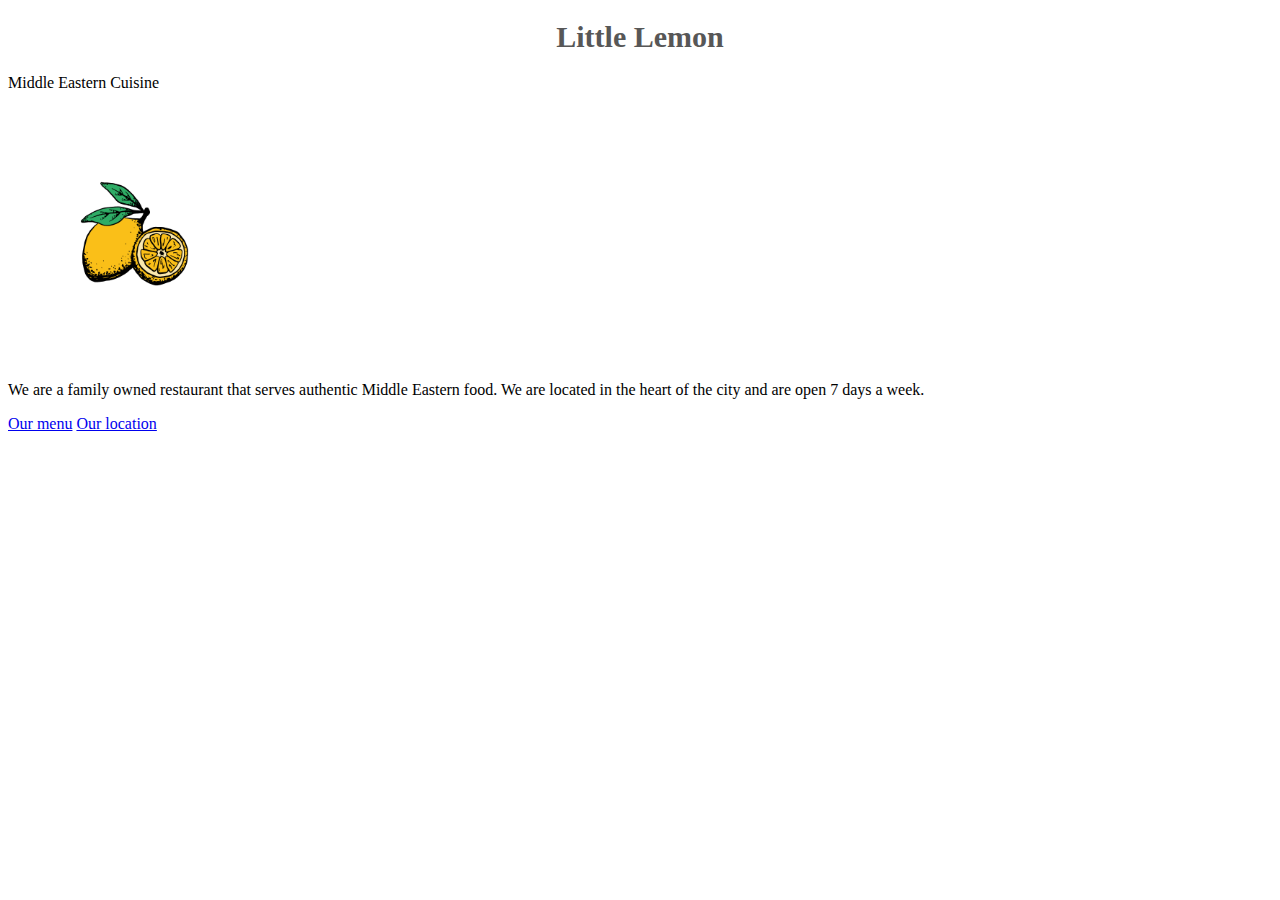
==== index.html @ b2152e57 "first commit" ====
<!DOCTYPE html>
<html lang="en">

    <head>
        <meta charset="UTF-8">
        <meta name="viewport" content="width=device-width, initial-scale=1.0">
        <link rel="stylesheet" href="style.css" />
        <title>Little Lemon</title>
    </head>

    <body>
        <h1 id="header1">Little Lemon</h1>
        <p id="header2">Middle Eastern Cuisine</p>
        <img src="pictures/lemon.png" alt="lemon">
        <p id="header3">We are a family owned restaurant that serves authentic Middle Eastern food. We are located in the heart of the city and are open 7 days a week.</p>
        <a href="menu.html">Our menu</a>
        <a href="location.html">Our location</a>
    </body>   
</html>
---- style.css ----
div {
    border: 1px solid black;
    background-color: #f1f1f1;
    padding: 20px;
    margin: 20px 50px;
} 
       
img {
    max-width: 20%;
    height: auto;
}

table, th, td {
    border: 1px solid black;
    border-collapse: collapse;
    padding: 10px;
}

#header1 {
    text-align: center;
    font-size: 30px;
    font-weight: bold;
    color: #575757;
}

#navbar li {
    display: inline;
    padding: 10px;
}
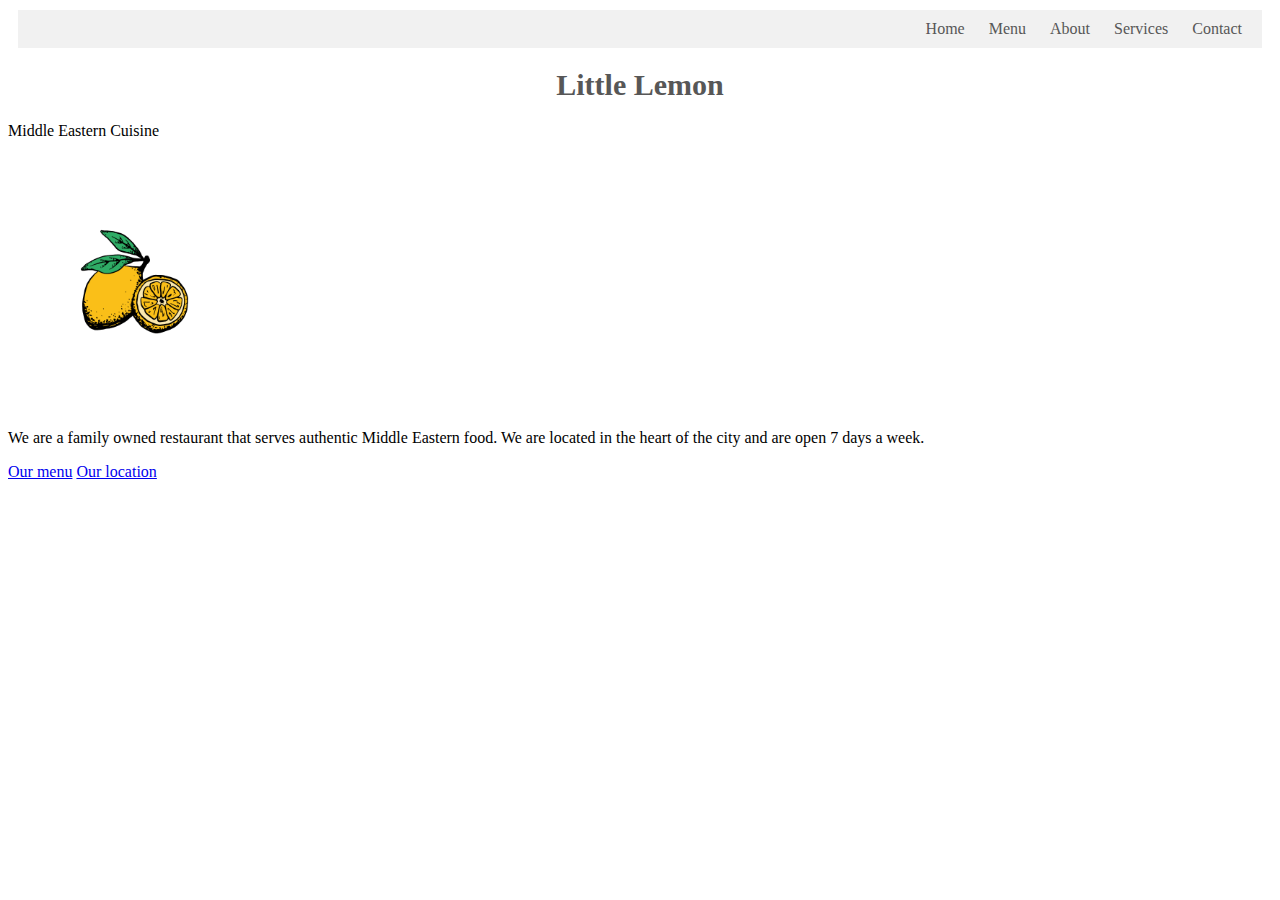
==== commit f45fe0d8: "Add navigation menu to index.html and menu.html" ====
--- a/index.html
+++ b/index.html
@@ -9,6 +9,14 @@
     </head>
 
     <body>
+        <ul id="navbar">
+            <li><a href="index.html">Home</a></li>
+            <li><a href="menu.html">Menu</a></li>
+            <li><a href="#">About</a></li>
+            <li><a href="#">Services</a></li>
+            <li><a href="#">Contact</a></li>
+        </ul>
+
         <h1 id="header1">Little Lemon</h1>
         <p id="header2">Middle Eastern Cuisine</p>
         <img src="pictures/lemon.png" alt="lemon">
--- a/style.css
+++ b/style.css
@@ -25,5 +25,24 @@
 
 #navbar li {
     display: inline;
+    padding: 10px;        
+}
+
+#navbar {
+    background-color: #f1f1f1;
     padding: 10px;
-}+    margin: 10px;
+    text-align: right;
+}
+
+#navbar li a {
+    text-decoration: none;
+    color: #575757;    
+}
+
+#navbar li a:hover {
+    color: #000000;
+}
+
+
+
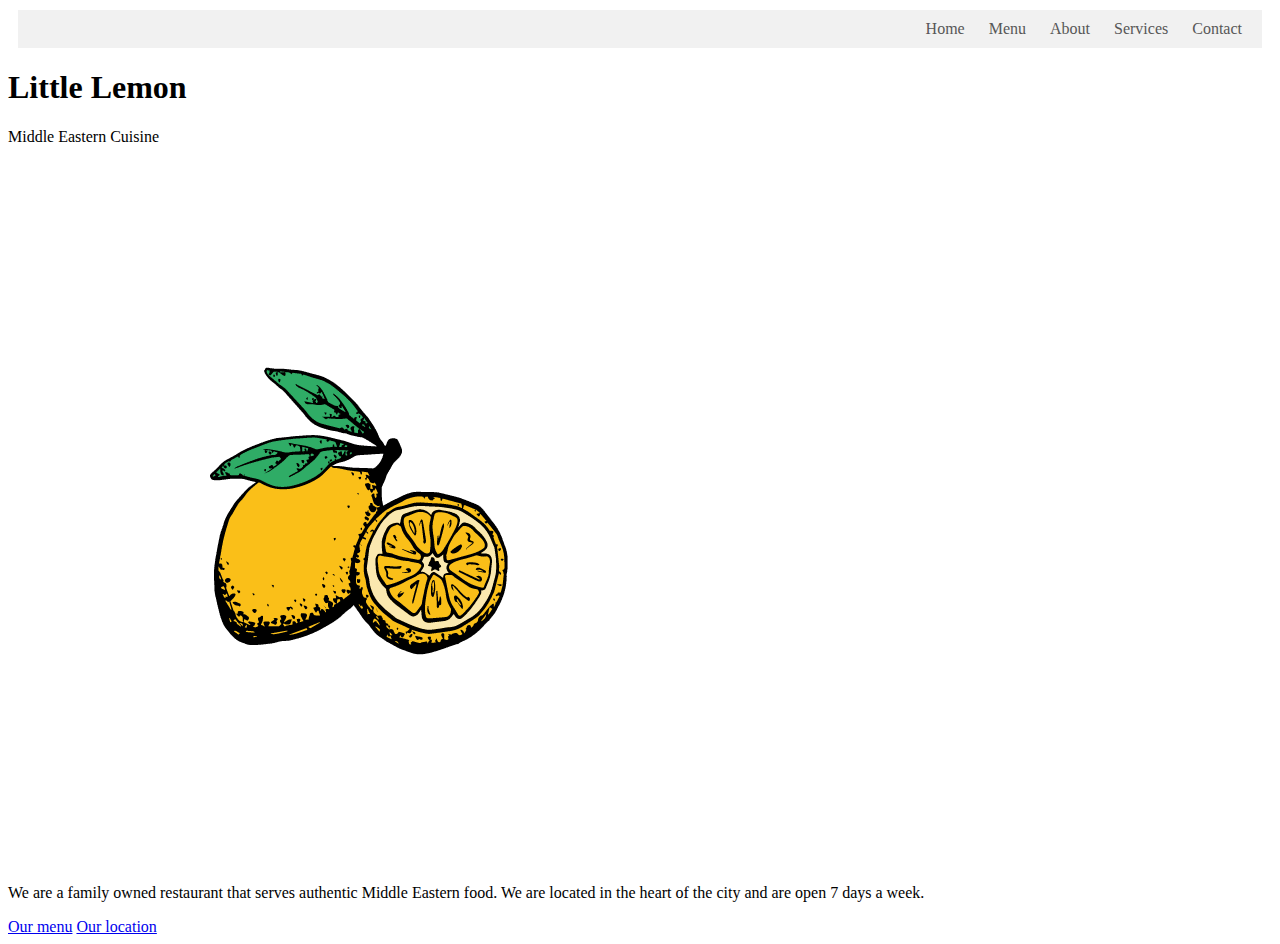
==== commit 2dad8fed: "Update style.css and index.html" ====
--- a/index.html
+++ b/index.html
@@ -6,6 +6,7 @@
         <meta name="viewport" content="width=device-width, initial-scale=1.0">
         <link rel="stylesheet" href="style.css" />
         <title>Little Lemon</title>
+        <link href="https://cdn.jsdelivr.net/npm/bootstrap@5.3.2/dist/css/bootstrap.min.css" rel="stylesheet" integrity="sha384-T3c6CoIi6uLrA9TneNEoa7RxnatzjcDSCmG1MXxSR1GAsXEV/Dwwykc2MPK8M2HN" crossorigin="anonymous">
     </head>
 
     <body>
@@ -20,8 +21,9 @@
         <h1 id="header1">Little Lemon</h1>
         <p id="header2">Middle Eastern Cuisine</p>
         <img src="pictures/lemon.png" alt="lemon">
-        <p id="header3">We are a family owned restaurant that serves authentic Middle Eastern food. We are located in the heart of the city and are open 7 days a week.</p>
-        <a href="menu.html">Our menu</a>
-        <a href="location.html">Our location</a>
+        <p id="header3">We are a family owned restaurant that serves authentic Middle Eastern food. We are located in the heart of the city and are open 7 days a week.</p>        
+        <a href="menu.html" class="btn btn-primary">Our menu</a>
+        <a href="location.html" class="btn btn-primary">Our location</a>
+        <script src="https://cdn.jsdelivr.net/npm/bootstrap@5.3.2/dist/js/bootstrap.bundle.min.js" integrity="sha384-C6RzsynM9kWDrMNeT87bh95OGNyZPhcTNXj1NW7RuBCsyN/o0jlpcV8Qyq46cDfL" crossorigin="anonymous"></script>
     </body>   
 </html>--- a/style.css
+++ b/style.css
@@ -1,28 +1,3 @@
-div {
-    border: 1px solid black;
-    background-color: #f1f1f1;
-    padding: 20px;
-    margin: 20px 50px;
-} 
-       
-img {
-    max-width: 20%;
-    height: auto;
-}
-
-table, th, td {
-    border: 1px solid black;
-    border-collapse: collapse;
-    padding: 10px;
-}
-
-#header1 {
-    text-align: center;
-    font-size: 30px;
-    font-weight: bold;
-    color: #575757;
-}
-
 #navbar li {
     display: inline;
     padding: 10px;        
@@ -44,5 +19,28 @@
     color: #000000;
 }
 
+.menu-image {
+    width: 50%; /* Ajusta el tamaño según tus necesidades */
+    height: auto;
+}
+    
+.center-content{
+    margin-left: auto;
+    margin-right: auto;
+}
 
+.custom-alert {
+    margin: 10px auto; /* Márgenes automáticos para centrar */
+    max-width: 600px; /* Ancho máximo */
+}
 
+.card {
+    height: 100%;   
+    margin-bottom: 15px;
+}
+
+/* Ajuste de la altura de las imágenes en las cards */
+.card-img-top {
+    object-fit: cover;
+    height: 200px; /* Ajusta según tus necesidades */
+}